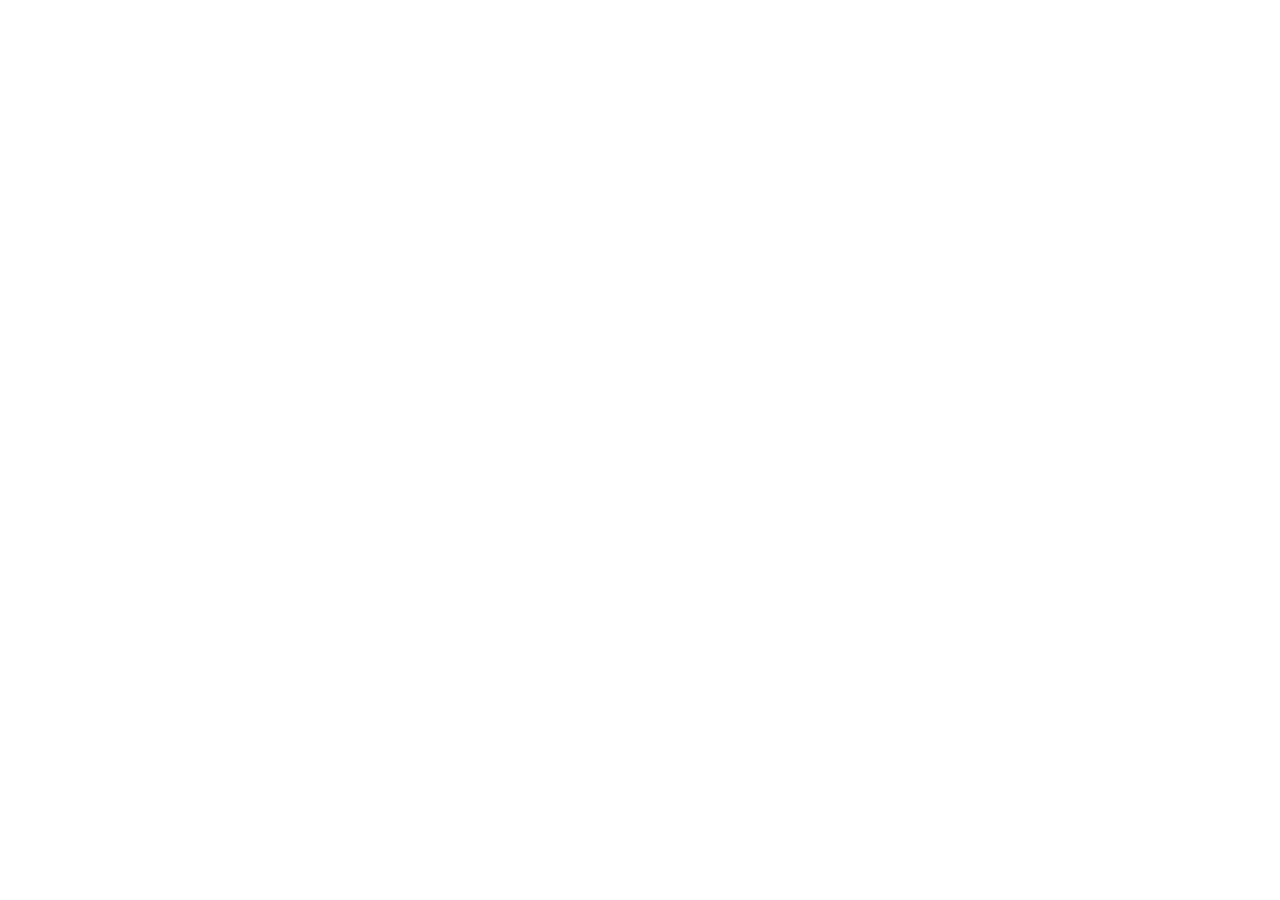
==== index.html @ 1ba4eb6b "Initial Deploy" ====
<!doctype html>
<html lang="en" class="scroll-smooth">

<head>
	<meta charset="utf-8" />
	<meta name="viewport" content="width=device-width, initial-scale=1" />
	<link rel="preconnect" href="https://fonts.googleapis.com">
	<link rel="preconnect" href="https://fonts.gstatic.com" crossorigin>
	<link
		href="https://fonts.googleapis.com/css2?family=Poppins:wght@300;400;500;600;700&display=swap"
		rel="stylesheet">
	<link href="/kalila-storefront/_app/immutable/entry/start.BE9mzvh6.js" rel="modulepreload">
		<link href="/kalila-storefront/_app/immutable/chunks/DaS4vdbc.js" rel="modulepreload">
		<link href="/kalila-storefront/_app/immutable/chunks/Ee1347ls.js" rel="modulepreload">
		<link href="/kalila-storefront/_app/immutable/chunks/1yTEJHCp.js" rel="modulepreload">
		<link href="/kalila-storefront/_app/immutable/entry/app.FHIJM6Nh.js" rel="modulepreload">
		<link href="/kalila-storefront/_app/immutable/chunks/Cth2y0xH.js" rel="modulepreload">
		<link href="/kalila-storefront/_app/immutable/chunks/DpqynQda.js" rel="modulepreload">
		<link href="/kalila-storefront/_app/immutable/chunks/CLw037Uv.js" rel="modulepreload">
		<link href="/kalila-storefront/_app/immutable/chunks/BPvu6xAe.js" rel="modulepreload">
		<link href="/kalila-storefront/_app/immutable/chunks/DNigPtQr.js" rel="modulepreload">
		
</head>

<body data-sveltekit-preload-data="hover">
	<div style="display: contents">
			<script>
				{
					__sveltekit_omtbo8 = {
						base: "/kalila-storefront",
						assets: "/kalila-storefront"
					};

					const element = document.currentScript.parentElement;

					Promise.all([
						import("/kalila-storefront/_app/immutable/entry/start.BE9mzvh6.js"),
						import("/kalila-storefront/_app/immutable/entry/app.FHIJM6Nh.js")
					]).then(([kit, app]) => {
						kit.start(app, element);
					});
				}
			</script>
		</div>
</body>

</html>
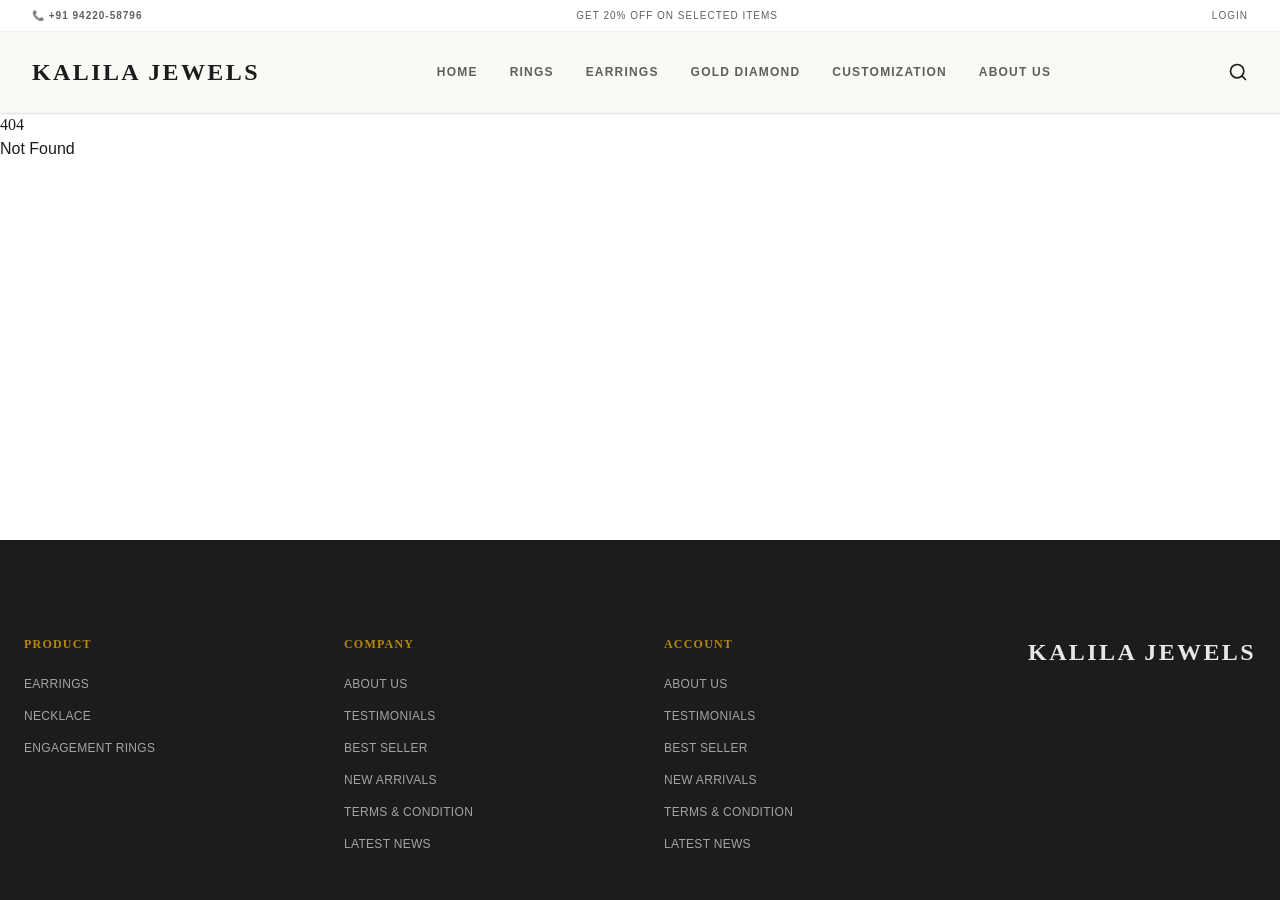
==== commit 48dcdab6: "fixed routing issue with custom domain" ====
--- a/index.html
+++ b/index.html
@@ -9,16 +9,17 @@
 	<link
 		href="https://fonts.googleapis.com/css2?family=Poppins:wght@300;400;500;600;700&display=swap"
 		rel="stylesheet">
-	<link href="/kalila-storefront/_app/immutable/entry/start.BE9mzvh6.js" rel="modulepreload">
-		<link href="/kalila-storefront/_app/immutable/chunks/DaS4vdbc.js" rel="modulepreload">
-		<link href="/kalila-storefront/_app/immutable/chunks/Ee1347ls.js" rel="modulepreload">
-		<link href="/kalila-storefront/_app/immutable/chunks/1yTEJHCp.js" rel="modulepreload">
-		<link href="/kalila-storefront/_app/immutable/entry/app.FHIJM6Nh.js" rel="modulepreload">
-		<link href="/kalila-storefront/_app/immutable/chunks/Cth2y0xH.js" rel="modulepreload">
-		<link href="/kalila-storefront/_app/immutable/chunks/DpqynQda.js" rel="modulepreload">
-		<link href="/kalila-storefront/_app/immutable/chunks/CLw037Uv.js" rel="modulepreload">
-		<link href="/kalila-storefront/_app/immutable/chunks/BPvu6xAe.js" rel="modulepreload">
-		<link href="/kalila-storefront/_app/immutable/chunks/DNigPtQr.js" rel="modulepreload">
+	<link href="/_app/immutable/entry/start.DDwbvD8P.js" rel="modulepreload">
+		<link href="/_app/immutable/chunks/B0JNIqFm.js" rel="modulepreload">
+		<link href="/_app/immutable/chunks/DHk8Y7HI.js" rel="modulepreload">
+		<link href="/_app/immutable/chunks/DgAA8ixF.js" rel="modulepreload">
+		<link href="/_app/immutable/chunks/lDLUDGny.js" rel="modulepreload">
+		<link href="/_app/immutable/entry/app.DPaGLSo-.js" rel="modulepreload">
+		<link href="/_app/immutable/chunks/DPI4UbU5.js" rel="modulepreload">
+		<link href="/_app/immutable/chunks/Mg0XMUU0.js" rel="modulepreload">
+		<link href="/_app/immutable/chunks/yKlEwXmE.js" rel="modulepreload">
+		<link href="/_app/immutable/chunks/YtBhUCgU.js" rel="modulepreload">
+		<link href="/_app/immutable/chunks/CN1613D8.js" rel="modulepreload">
 		
 </head>
 
@@ -26,16 +27,15 @@
 	<div style="display: contents">
 			<script>
 				{
-					__sveltekit_omtbo8 = {
-						base: "/kalila-storefront",
-						assets: "/kalila-storefront"
+					__sveltekit_vljil4 = {
+						base: ""
 					};
 
 					const element = document.currentScript.parentElement;
 
 					Promise.all([
-						import("/kalila-storefront/_app/immutable/entry/start.BE9mzvh6.js"),
-						import("/kalila-storefront/_app/immutable/entry/app.FHIJM6Nh.js")
+						import("/_app/immutable/entry/start.DDwbvD8P.js"),
+						import("/_app/immutable/entry/app.DPaGLSo-.js")
 					]).then(([kit, app]) => {
 						kit.start(app, element);
 					});
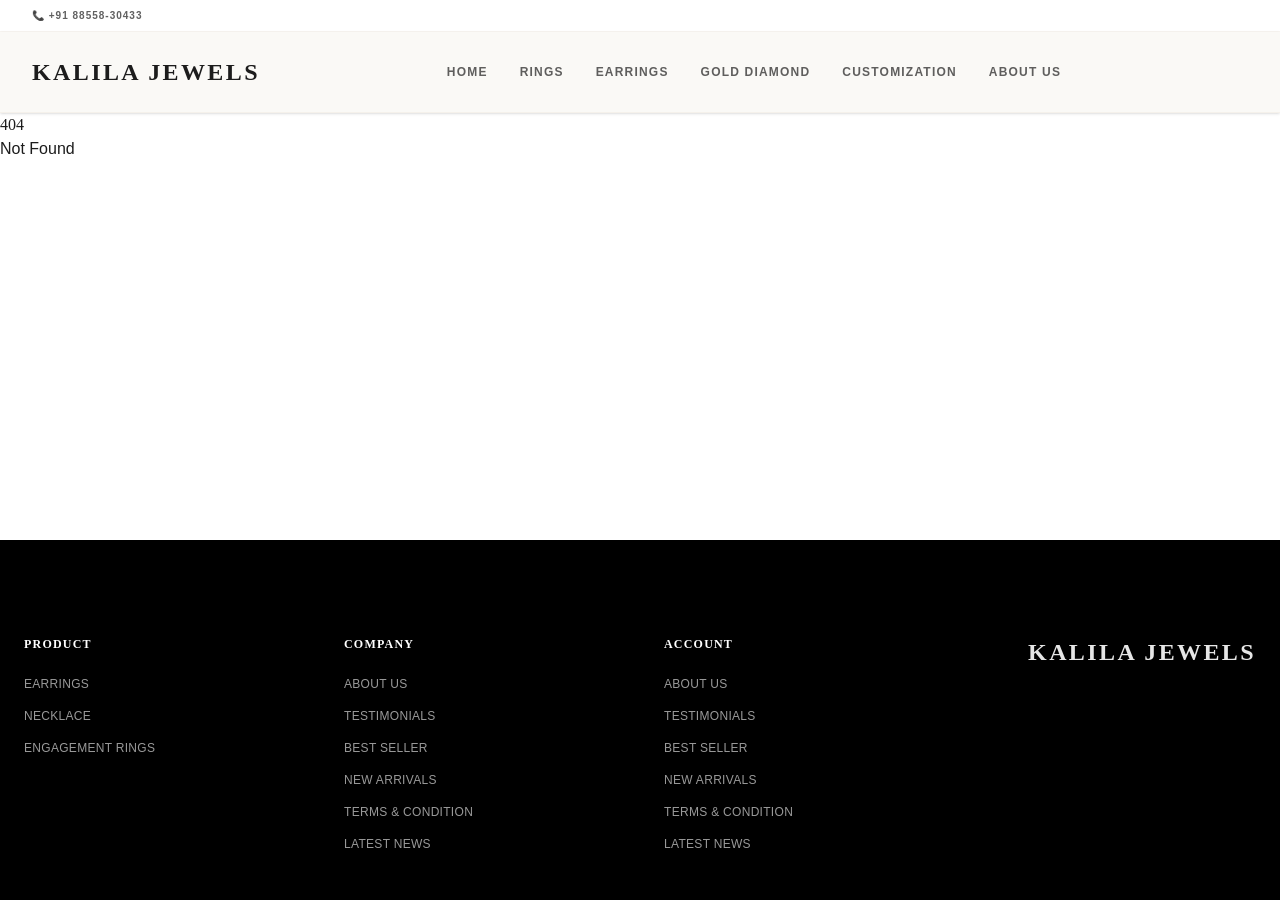
==== commit 53873a61: "new version" ====
--- a/index.html
+++ b/index.html
@@ -9,17 +9,17 @@
 	<link
 		href="https://fonts.googleapis.com/css2?family=Poppins:wght@300;400;500;600;700&display=swap"
 		rel="stylesheet">
-	<link href="/_app/immutable/entry/start.DDwbvD8P.js" rel="modulepreload">
-		<link href="/_app/immutable/chunks/B0JNIqFm.js" rel="modulepreload">
-		<link href="/_app/immutable/chunks/DHk8Y7HI.js" rel="modulepreload">
-		<link href="/_app/immutable/chunks/DgAA8ixF.js" rel="modulepreload">
-		<link href="/_app/immutable/chunks/lDLUDGny.js" rel="modulepreload">
-		<link href="/_app/immutable/entry/app.DPaGLSo-.js" rel="modulepreload">
-		<link href="/_app/immutable/chunks/DPI4UbU5.js" rel="modulepreload">
-		<link href="/_app/immutable/chunks/Mg0XMUU0.js" rel="modulepreload">
-		<link href="/_app/immutable/chunks/yKlEwXmE.js" rel="modulepreload">
-		<link href="/_app/immutable/chunks/YtBhUCgU.js" rel="modulepreload">
-		<link href="/_app/immutable/chunks/CN1613D8.js" rel="modulepreload">
+	<link href="/_app/immutable/entry/start.7B541zuB.js" rel="modulepreload">
+		<link href="/_app/immutable/chunks/m8ZHwXmG.js" rel="modulepreload">
+		<link href="/_app/immutable/chunks/0D94lAse.js" rel="modulepreload">
+		<link href="/_app/immutable/chunks/BRM_YtcZ.js" rel="modulepreload">
+		<link href="/_app/immutable/chunks/ClV8yMy6.js" rel="modulepreload">
+		<link href="/_app/immutable/entry/app.yqKZXmUw.js" rel="modulepreload">
+		<link href="/_app/immutable/chunks/C8wpuONj.js" rel="modulepreload">
+		<link href="/_app/immutable/chunks/DpIGd8ai.js" rel="modulepreload">
+		<link href="/_app/immutable/chunks/B2xiRh-B.js" rel="modulepreload">
+		<link href="/_app/immutable/chunks/B8ePKWSS.js" rel="modulepreload">
+		<link href="/_app/immutable/chunks/BlB4PiV0.js" rel="modulepreload">
 		
 </head>
 
@@ -27,15 +27,15 @@
 	<div style="display: contents">
 			<script>
 				{
-					__sveltekit_vljil4 = {
+					__sveltekit_1o5fzn7 = {
 						base: ""
 					};
 
 					const element = document.currentScript.parentElement;
 
 					Promise.all([
-						import("/_app/immutable/entry/start.DDwbvD8P.js"),
-						import("/_app/immutable/entry/app.DPaGLSo-.js")
+						import("/_app/immutable/entry/start.7B541zuB.js"),
+						import("/_app/immutable/entry/app.yqKZXmUw.js")
 					]).then(([kit, app]) => {
 						kit.start(app, element);
 					});
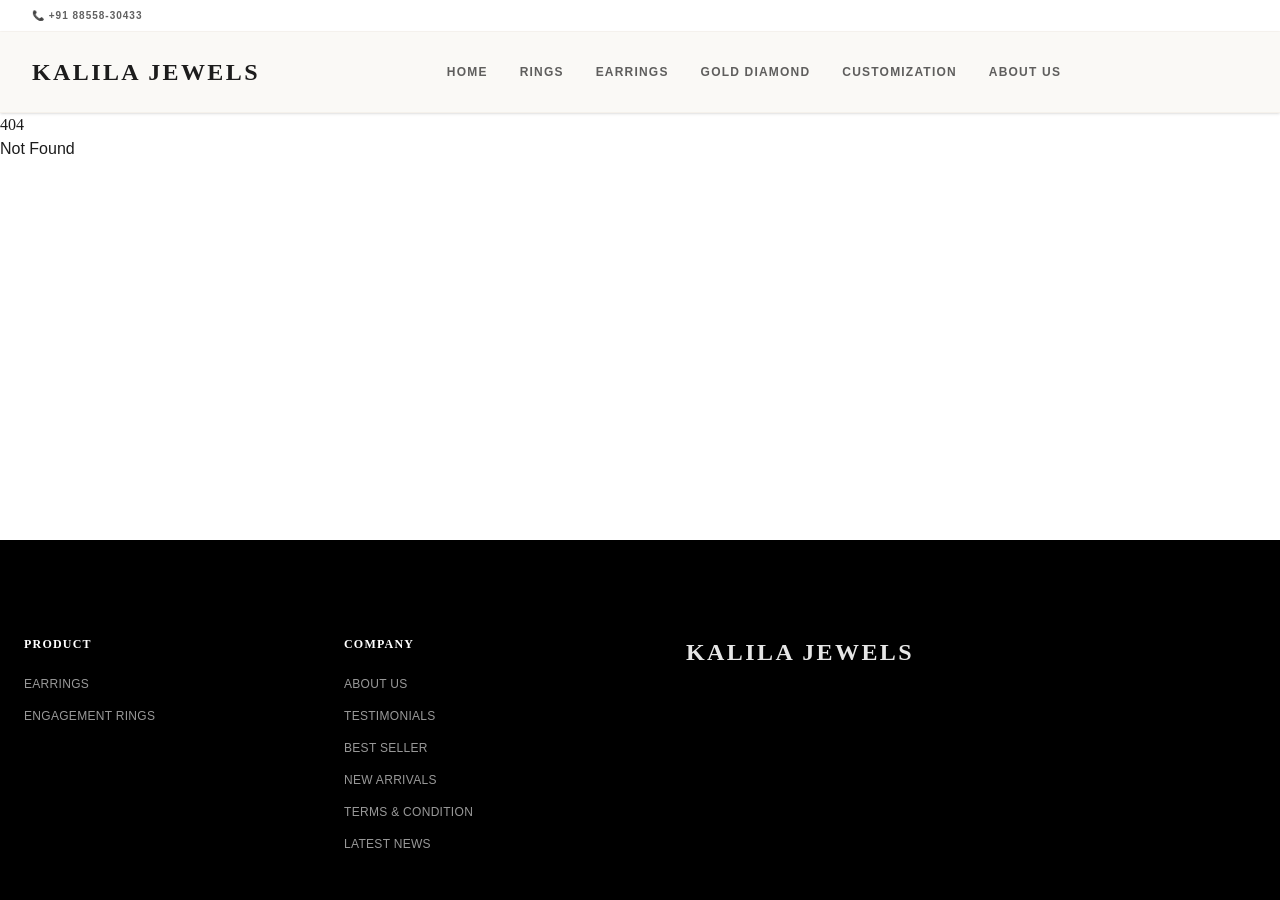
==== commit d7934017: "updated UI based on comments by kalash! 1. In footer remove one whole section Account 2. ⁠earrings a" ====
--- a/index.html
+++ b/index.html
@@ -9,17 +9,16 @@
 	<link
 		href="https://fonts.googleapis.com/css2?family=Poppins:wght@300;400;500;600;700&display=swap"
 		rel="stylesheet">
-	<link href="/_app/immutable/entry/start.7B541zuB.js" rel="modulepreload">
-		<link href="/_app/immutable/chunks/m8ZHwXmG.js" rel="modulepreload">
-		<link href="/_app/immutable/chunks/0D94lAse.js" rel="modulepreload">
-		<link href="/_app/immutable/chunks/BRM_YtcZ.js" rel="modulepreload">
-		<link href="/_app/immutable/chunks/ClV8yMy6.js" rel="modulepreload">
-		<link href="/_app/immutable/entry/app.yqKZXmUw.js" rel="modulepreload">
-		<link href="/_app/immutable/chunks/C8wpuONj.js" rel="modulepreload">
-		<link href="/_app/immutable/chunks/DpIGd8ai.js" rel="modulepreload">
-		<link href="/_app/immutable/chunks/B2xiRh-B.js" rel="modulepreload">
-		<link href="/_app/immutable/chunks/B8ePKWSS.js" rel="modulepreload">
-		<link href="/_app/immutable/chunks/BlB4PiV0.js" rel="modulepreload">
+	<link href="/_app/immutable/entry/start.BzXNqO1N.js" rel="modulepreload">
+		<link href="/_app/immutable/chunks/DHXNay3r.js" rel="modulepreload">
+		<link href="/_app/immutable/chunks/Dncv584i.js" rel="modulepreload">
+		<link href="/_app/immutable/chunks/4UQtdTm9.js" rel="modulepreload">
+		<link href="/_app/immutable/chunks/NfqMvhm4.js" rel="modulepreload">
+		<link href="/_app/immutable/entry/app.3HNmaaVo.js" rel="modulepreload">
+		<link href="/_app/immutable/chunks/DR_lTt9d.js" rel="modulepreload">
+		<link href="/_app/immutable/chunks/xhdDLRYH.js" rel="modulepreload">
+		<link href="/_app/immutable/chunks/BNclNQpI.js" rel="modulepreload">
+		<link href="/_app/immutable/chunks/G7X8th91.js" rel="modulepreload">
 		
 </head>
 
@@ -27,15 +26,15 @@
 	<div style="display: contents">
 			<script>
 				{
-					__sveltekit_1o5fzn7 = {
+					__sveltekit_dgab99 = {
 						base: ""
 					};
 
 					const element = document.currentScript.parentElement;
 
 					Promise.all([
-						import("/_app/immutable/entry/start.7B541zuB.js"),
-						import("/_app/immutable/entry/app.yqKZXmUw.js")
+						import("/_app/immutable/entry/start.BzXNqO1N.js"),
+						import("/_app/immutable/entry/app.3HNmaaVo.js")
 					]).then(([kit, app]) => {
 						kit.start(app, element);
 					});
